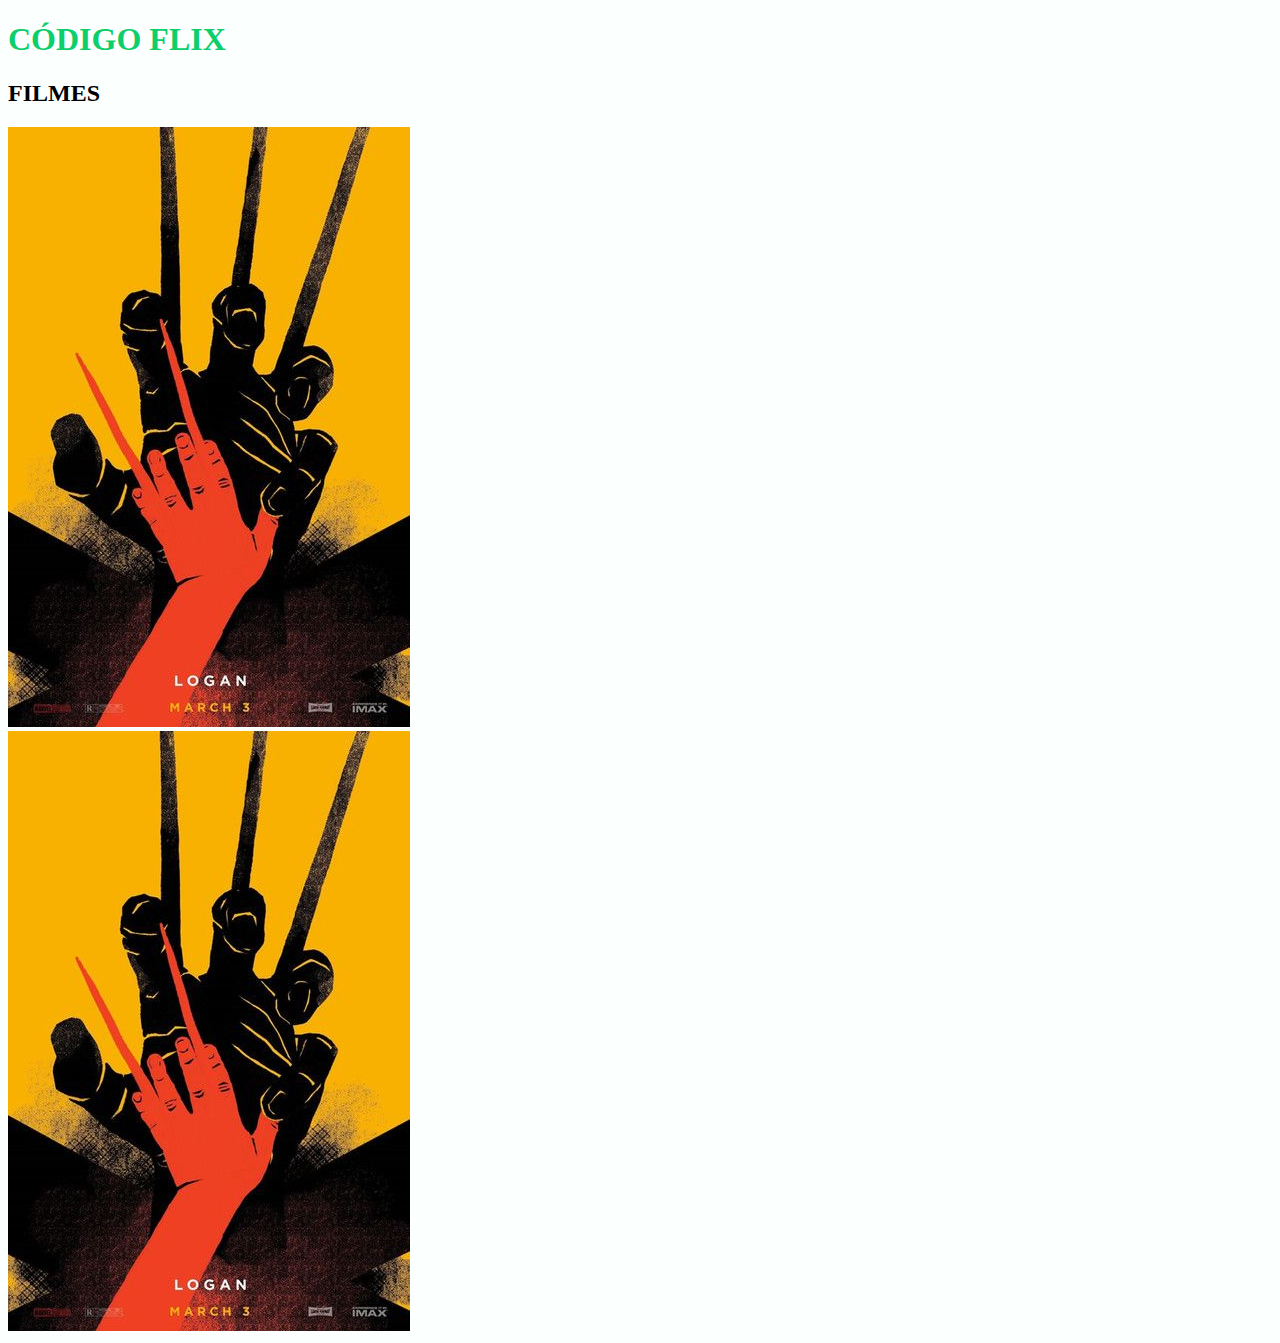
==== index.html @ 3d2cbc81 "adicionando estilo e modificando o index" ====
<!DOCTYPE html>
<html lang="pt-BR">
<head>
    <meta charset="UTF-8">
    <meta http-equiv="X-UA-Compatible" content="IE=edge">
    <meta name="viewport" content="width=device-width, initial-scale=1.0">
    <link href="https://cdn.jsdelivr.net/npm/bootstrap@5.1.3/dist/css/bootstrap.min.css" rel="stylesheet" integrity="sha384-1BmE4kWBq78iYhFldvKuhfTAU6auU8tT94WrHftjDbrCEXSU1oBoqyl2QvZ6jIW3" crossorigin="anonymous">
    <link rel="stylesheet" href="css/estilo.css">
    <title>CÓDIGO FLIX</title>
</head>
<body>
    <div class="nome text-center">
        <h1>CÓDIGO FLIX</h1>
    </div>
    <div class="container bg-info">
        <h2>FILMES</h2>
    </div>

    <div class="container">
        <div class="row">
            <div class="col">
                <img src="imagens/teste.jpg" class="img-fluid" alt="...">
            </div>
            <div class="col">
                <img src="imagens/teste.jpg" class="img-fluid" alt="...">
            </div>
        </div>
    </div>
</body>
</html>
---- css/estilo.css ----
body{
    background-color: #FBFFFE;
}
h1{
    color: #0CCE6B;
}
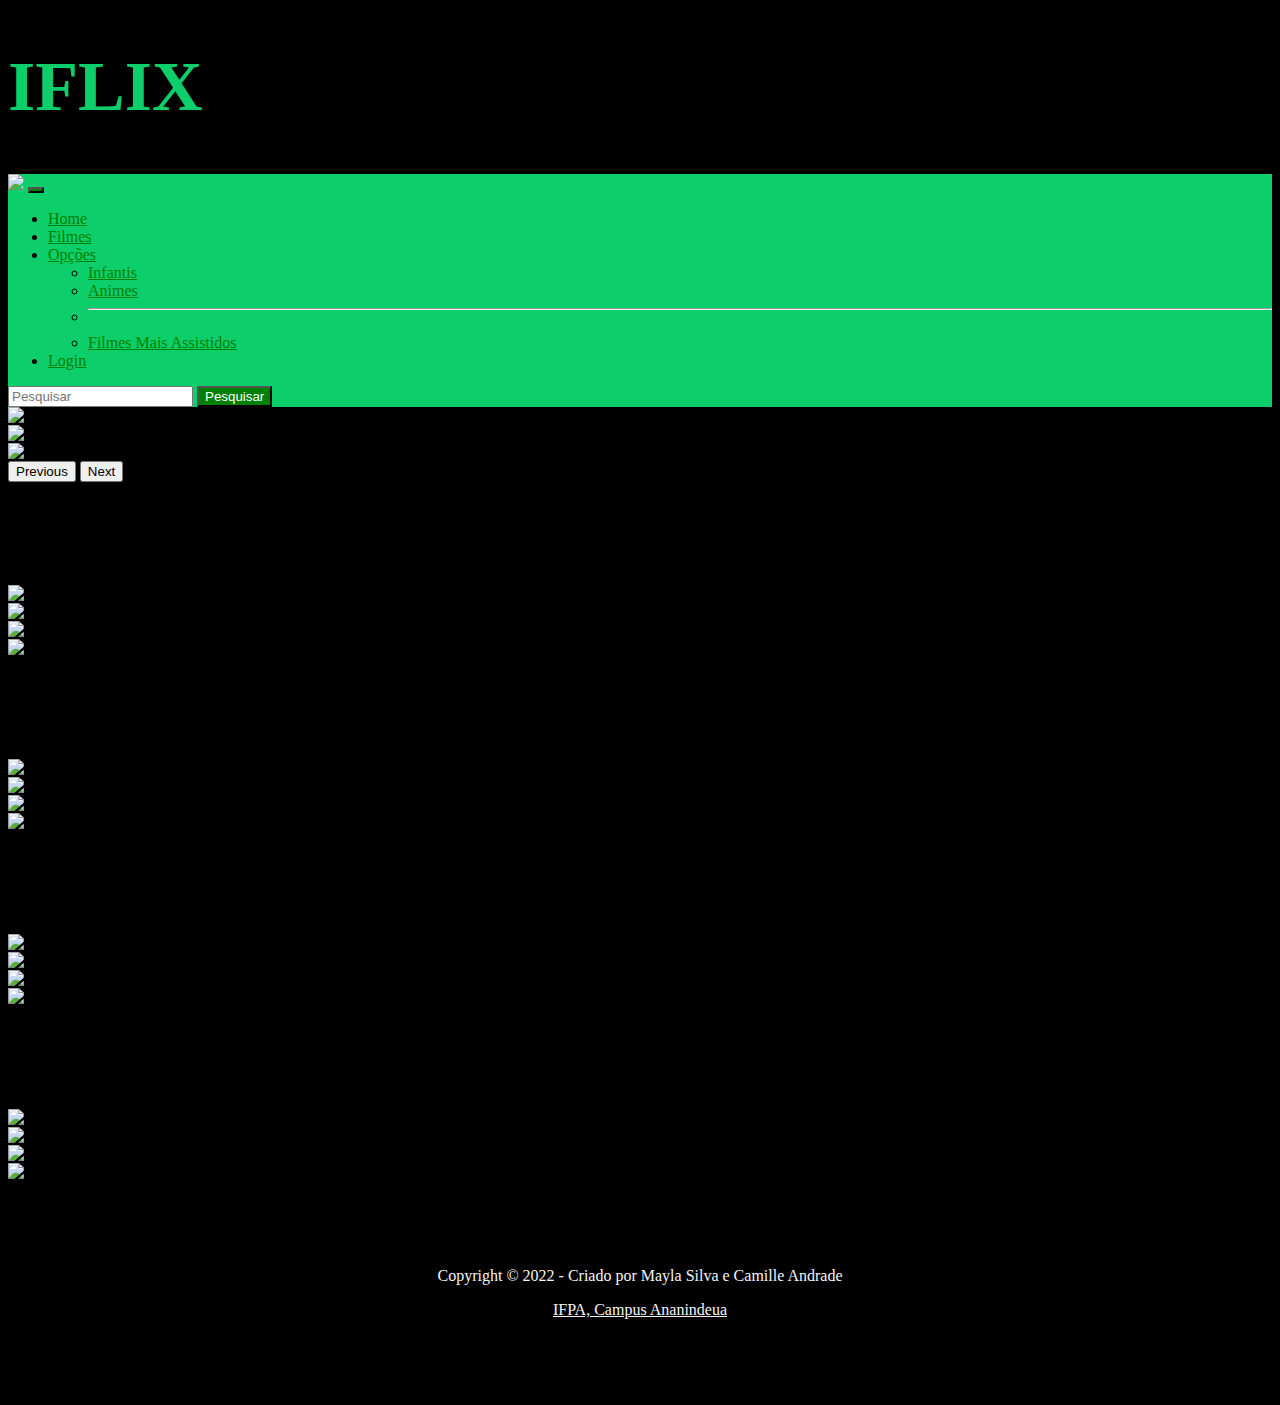
==== commit 2ab58631: "Adicionando form login e modificações no index" ====
--- a/index.html
+++ b/index.html
@@ -1,30 +1,171 @@
 <!DOCTYPE html>
 <html lang="pt-BR">
+
 <head>
     <meta charset="UTF-8">
     <meta http-equiv="X-UA-Compatible" content="IE=edge">
     <meta name="viewport" content="width=device-width, initial-scale=1.0">
-    <link href="https://cdn.jsdelivr.net/npm/bootstrap@5.1.3/dist/css/bootstrap.min.css" rel="stylesheet" integrity="sha384-1BmE4kWBq78iYhFldvKuhfTAU6auU8tT94WrHftjDbrCEXSU1oBoqyl2QvZ6jIW3" crossorigin="anonymous">
+    <link href="https://cdn.jsdelivr.net/npm/bootstrap@5.1.3/dist/css/bootstrap.min.css" rel="stylesheet"
+        integrity="sha384-1BmE4kWBq78iYhFldvKuhfTAU6auU8tT94WrHftjDbrCEXSU1oBoqyl2QvZ6jIW3" crossorigin="anonymous">
     <link rel="stylesheet" href="css/estilo.css">
-    <title>CÓDIGO FLIX</title>
+    <script src="https://cdn.jsdelivr.net/npm/bootstrap@5.1.3/dist/js/bootstrap.bundle.min.js" integrity="sha384-ka7Sk0Gln4gmtz2MlQnikT1wXgYsOg+OMhuP+IlRH9sENBO0LRn5q+8nbTov4+1p" crossorigin="anonymous"></script>
+    <title>IFLIX</title>
 </head>
+
 <body>
-    <div class="nome text-center">
-        <h1>CÓDIGO FLIX</h1>
+    <div class="nome text-center" id="titulo">
+        <h1 class="tamanho-letra">IFLIX</h1>
     </div>
-    <div class="container bg-info">
+
+    <nav class="navbar navbar-expand-lg navbar-light cor1" id="navbar">
+        <div class="container-fluid">
+          <a class="navbar-brand" href="#"><img src="imagens/IFLIX.jpg" width="50"></a>
+          <button class="navbar-toggler" type="button" data-bs-toggle="collapse" data-bs-target="#navbarScroll" aria-controls="navbarScroll" aria-expanded="true" aria-label="Toggle navigation">
+            <span class="navbar-toggler-icon"></span>
+          </button>
+          <div class="collapse navbar-collapse" id="IFLIX">
+            <ul class="navbar-nav me-auto my-2 my-lg-0 navbar-nav-scroll" style="--bs-scroll-height: 100px;">
+              <li class="nav-item">
+                <a class="nav-link active" aria-current="page" href="#">Home</a>
+              </li>
+              <li class="nav-item">
+                <a class="nav-link" href="#FILMES">Filmes</a>
+              </li>
+              <li class="nav-item dropdown">
+                <a class="nav-link dropdown-toggle" href="#" id="navbarScrollingDropdown" role="button" data-bs-toggle="dropdown" aria-expanded="true">
+                  Opções
+                </a>
+                <ul class="dropdown-menu" aria-labelledby="navbarScrollingDropdown">
+                  <li><a class="dropdown-item" href="#INFANTIS">Infantis</a></li>
+                  <li><a class="dropdown-item" href="#ANIMES">Animes</a></li>
+                  <li><hr class="dropdown-divider"></li>
+                  <li><a class="dropdown-item" href="#FILMES FAVORITADOS">Filmes Mais Assistidos</a></li>
+                </ul>
+              </li>
+              <li class="nav-item">
+                <a class="nav-link" href="formulario-login.html">Login</a>
+              </li>
+            </ul>
+            <form class="d-flex">
+              <input class="form-control me-2" type="search" placeholder="Pesquisar" aria-label="Search">
+              <button class="btn btn-outline-success" type="submit">Pesquisar</button>
+            </form>
+          </div>
+        </div>
+      </nav>
+
+      <div id="carouselExampleControls" class="carousel slide" data-bs-ride="carousel">
+        <div class="carousel-inner">
+          <div class="carousel-item active">
+            <img src="imagens/toy.jpg" class="d-block w-100" alt="...">
+          </div>
+          <div class="carousel-item">
+            <img src="imagens/scoby.jpeg" class="d-block w-100" alt="...">
+          </div>
+          <div class="carousel-item">
+            <img src="imagens/miranha.jpg" class="d-block w-100" alt="...">
+          </div>
+        </div>
+        <button class="carousel-control-prev" type="button" data-bs-target="#carouselExampleControls" data-bs-slide="prev">
+          <span class="carousel-control-prev-icon" aria-hidden="true"></span>
+          <span class="visually-hidden">Previous</span>
+        </button>
+        <button class="carousel-control-next" type="button" data-bs-target="#carouselExampleControls" data-bs-slide="next">
+          <span class="carousel-control-next-icon" aria-hidden="true"></span>
+          <span class="visually-hidden">Next</span>
+        </button>
+      </div>
+
+    <div class="container text-light" id="FILMES">
+        <br>
         <h2>FILMES</h2>
+        <br>
     </div>
 
     <div class="container">
-        <div class="row">
-            <div class="col">
-                <img src="imagens/teste.jpg" class="img-fluid" alt="...">
+        <div class="row"> 
+            <div class="col efeito">
+                <img src="imagens/peter.jpg" class="img-fluid" alt="...">
             </div>
-            <div class="col">
-                <img src="imagens/teste.jpg" class="img-fluid" alt="...">
+            <div class="col efeito">
+                <img src="imagens/exo.jpg" class="img-fluid" alt="...">
+            </div>
+            <div class="col efeito">
+                <img src="imagens/alerta.jpg" class="img-fluid" alt="...">
+            </div>
+            <div class="col efeito">
+                <img src="imagens/pe.jpg" class="img-fluid" alt="...">
             </div>
         </div>
-    </div>
+
+        <div class="row">
+            <div class="container text-light" id="INFANTIS">
+                <br>
+                <h2>INFANTIS</h2>
+                <br>
+            </div>
+        
+            <div class="col efeito">
+            
+                <img src="imagens/pino.jpg" class="img-fluid" alt="...">
+            </div>
+            <div class="col efeito">
+                <img src="imagens/tart.jpg" class="img-fluid" alt="...">
+            </div>
+            <div class="col efeito">
+                <img src="imagens/encatado.jpg" class="img-fluid" alt="...">
+            </div>
+            <div class="col efeito">
+                <img src="imagens/pocah.jpg" class="img-fluid" alt="...">
+            </div>
+        </div>
+
+        <div class="row">
+          <div class="container text-light" id="ANIMES">
+              <br>
+              <h2>ANIMES</h2>
+              <br>
+          </div>
+      
+          <div class="col efeito">
+          
+              <img src="imagens/dragon.jpg" class="img-fluid" alt="...">
+          </div>
+          <div class="col efeito">
+              <img src="imagens/inu.jpg" class="img-fluid" alt="...">
+          </div>
+          <div class="col efeito">
+              <img src="imagens/poke.jpg" class="img-fluid" alt="...">
+          </div>
+          <div class="col efeito">
+              <img src="imagens/sakura.jpg" class="img-fluid" alt="...">
+          </div>
+      </div>
+
+        <div class="row">
+            <div class="container text-light" id="FILMES FAVORITADOS">
+                <br>
+                <h2>FILMES MAIS ASSISTIDOS</h2>
+                <br>
+            </div>   
+            <div class="col efeito">
+             <img src="imagens/dev.jpg" class="img-fluid" alt="..."> <br>
+            </div>
+            <div class="col efeito">
+                <img src="imagens/im.jpg" class="img-fluid" alt="..."> <br>
+            </div>
+            <div class="col efeito">
+                <img src="imagens/saudades.jpg" class="img-fluid" alt="..."> <br>
+            </div>
+            <div class="col efeito" >
+                <img src="imagens/bnc.jpg" class="img-fluid" alt="..."> <br>
+            </div>
+        </div>
 </body>
+
+<footer id="rodape">
+  <p>Copyright &copy; 2022 - Criado por Mayla Silva e Camille Andrade</p>
+  <p><a href="https://ananindeua.ifpa.edu.br/" target="_blank">IFPA, Campus Ananindeua</a></p>
+</footer>
+
 </html>--- a/css/estilo.css
+++ b/css/estilo.css
@@ -1,6 +1,68 @@
 body{
-    background-color: #FBFFFE;
+    background-color:black ;
 }
+
 h1{
     color: #0CCE6B;
+}
+
+nav#navbar a{
+    color: green;
+    font-weight: 500;
+}
+
+nav#navbar button{
+    background-color: green;
+    color: white;
+}
+
+div#titulo h1{
+    font-weight: 800;
+}
+
+.efeito:hover{
+    cursor: pointer;
+    transition-duration: 1s;
+    transform: scale(1.2, 1.2);
+}
+
+.space-1{
+    margin-top: 100px;
+    margin-bottom: 50px;
+}
+
+.tamanho-letra{
+    font-size: 70px;
+}
+
+.space{
+    padding-left: 400px;
+    padding-right: 400px;
+}
+
+footer#rodape{
+    margin-top: 50px;
+    margin-bottom: 50px;
+    padding: 20px;
+    border: 1px;
+}
+
+footer#rodape p{
+    text-align: center;
+    color: whitesmoke;
+}
+
+footer#rodape a{
+    color: whitesmoke;
+}
+
+.cor1{
+    background-color:#0CCE6B ;
+}
+
+.back-fund-input{
+    background-color: #0CCE6B;
+    font-weight: bold;
+    color: white;
+    width: 250px;
 }